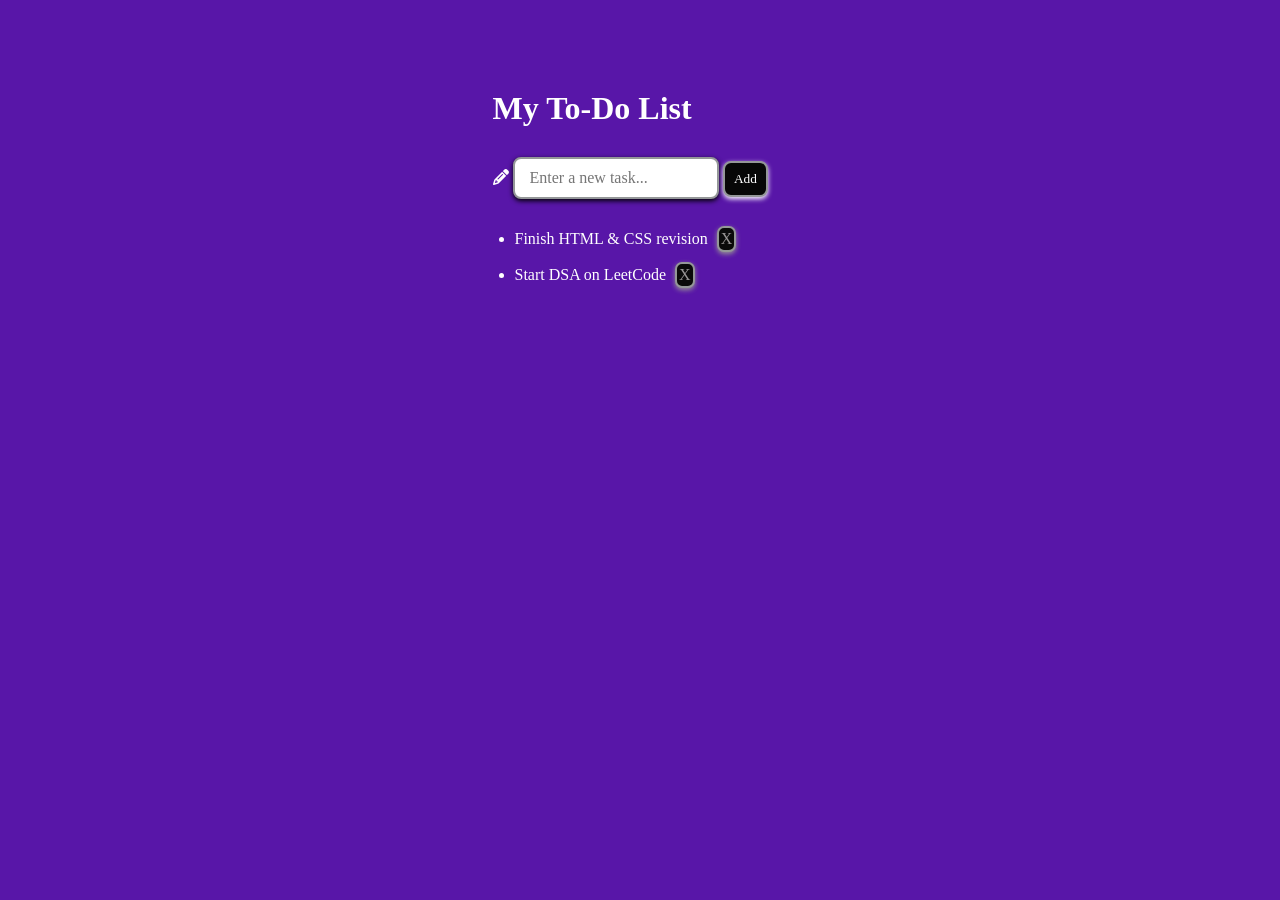
==== newp.html @ 39ef5b4e "Initial commit of to-do app UI" ====
<!DOCTYPE html>
<html lang="en">
<head>
  <meta charset="UTF-8" />
  <meta name="viewport" content="width=device-width, initial-scale=1.0"/>
  <title>To-Do App UI</title>
  <link rel="stylesheet" href="newp.css" />
  <link rel="stylesheet" href="https://cdnjs.cloudflare.com/ajax/libs/font-awesome/6.4.0/css/all.min.css">

</head>
<body>

  <div class="container">
    <h1>My To-Do List</h1>

    <div class="todo-input">
        <div class="input-icon">
            <i class="fa fa-pencil"></i>
            <input type="text" placeholder="Enter a new task..." />
            <button>Add</button>
        </div>
        
    </div>
    <div class="todo-list">
      <ul>
        <div>
          <li class="todo-item">
            <span>Finish HTML & CSS revision</span>
            <button class="delete-btn">X</button>
          </li>
        </div>
        <div>
          <li class="todo-item">
            <span>Start DSA on LeetCode</span>
            <button class="delete-btn">X</button>
          </li>
        </div>
      </ul>
    </div>
  </div>

</body>
</html>
---- newp.css ----
*{
    margin: 0;
    padding: 0;
    background-color: rgb(88, 22, 168);
    box-sizing: border-box;
    font-family: Georgia, 'Times New Roman', Times, serif;
    color: white;
}

body{
    display: flex;
    justify-content: center;
    align-items: flex-start;
    height: 100vh;
    padding-top: 50px;
}
.container{
    max-width: 400px;
    margin: 0 auto;
    padding: 40px 20px;
    align-items: center;
}

#h1{
    margin-bottom: 20px;
    text-align: center;
    color: #333;

}

.todo-input{
    margin-top: 30px;

}

.todo-input input{
    /* display: flex; */
    /* gap: 10px; */
    max-width: 100%;
    width: 70%;
    padding: 10px 15px;
    border: 2px solid #949798;
    border-radius: 8px;
    font-size: 16px;
    outline: none;
    box-shadow: 0 2px 5px; rgba(0,0,0,0,1);
    background-color: white;
    color: black;
}

.todo-input button{
    padding: 8px 9px;
    border: 2px solid #949798;
    border-radius: 8px;
    box-shadow: 0 2px 5px; rgba(0,0,0,0,1);
    background-color: rgb(7, 7, 7);
}

.todo-list {
    padding: 12px;
    margin: 10px;
    /* background-color: rgb(173, 123, 225); */
    /* border-radius: 8px; */
}
.todo-list .todo-item button{
    background-color: rgb(10, 10, 10); 
    outline: none;
    border: 2px solid  #949798;
    margin: 5px;
    padding: 2px;
    border-radius: 7px;
    box-shadow: 0 2px 5px; rgba(0,0,0,0,1);
}

/* .input-icon i {
    position: relative;
    top: 50%;
    left: 12px;
    transform: translateY(-50%); 
    font-size: 16px;
    color: #888;
} */
@media (max-width: 500px) {
  .todo-input {
    flex-direction: column;
    align-items: stretch;
  }

  .todo-input button {
    width: 100%;
  }
}

.delete-btn {
    background-color: transparent;
    border: none;
    font-size: 16px;
    color: #979494;
    cursor: pointer;
    margin-left: 10px;
}

.delete-btn:hover {
    color: red;
    transform: scale(1.1);
}
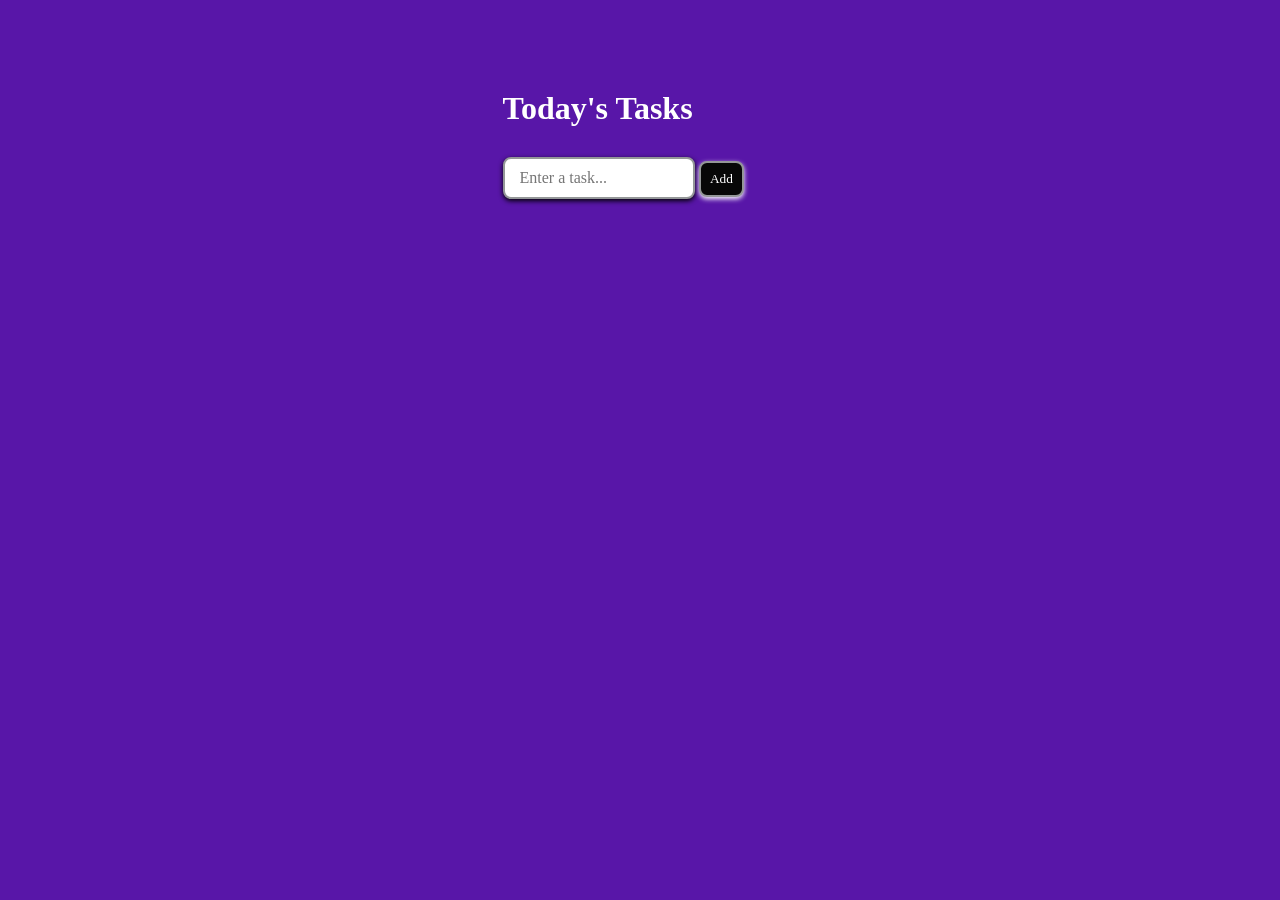
==== commit f16f2ade: "Refactor To-Do List HTML structure and elements" ====
--- a/newp.html
+++ b/newp.html
@@ -10,34 +10,29 @@
 </head>
 <body>
 
-  <div class="container">
-    <h1>My To-Do List</h1>
+<div class="container">
+
+    <div class="header">
+        <h1>Today's Tasks</h1>
+        <p id="currentDate"></p>
+    </div>
 
     <div class="todo-input">
-        <div class="input-icon">
-            <i class="fa fa-pencil"></i>
-            <input type="text" placeholder="Enter a new task..." />
-            <button>Add</button>
-        </div>
-        
+        <input
+            type="text"
+            id="taskInput"
+            placeholder="Enter a task..."
+        >
+        <button id="addBtn">
+            Add
+        </button>
     </div>
-    <div class="todo-list">
-      <ul>
-        <div>
-          <li class="todo-item">
-            <span>Finish HTML & CSS revision</span>
-            <button class="delete-btn">X</button>
-          </li>
-        </div>
-        <div>
-          <li class="todo-item">
-            <span>Start DSA on LeetCode</span>
-            <button class="delete-btn">X</button>
-          </li>
-        </div>
-      </ul>
-    </div>
-  </div>
+
+    <ul id="taskList">
+    </ul>
+
+</div>
+<script src="script.js"></script>
 
 </body>
 </html>
